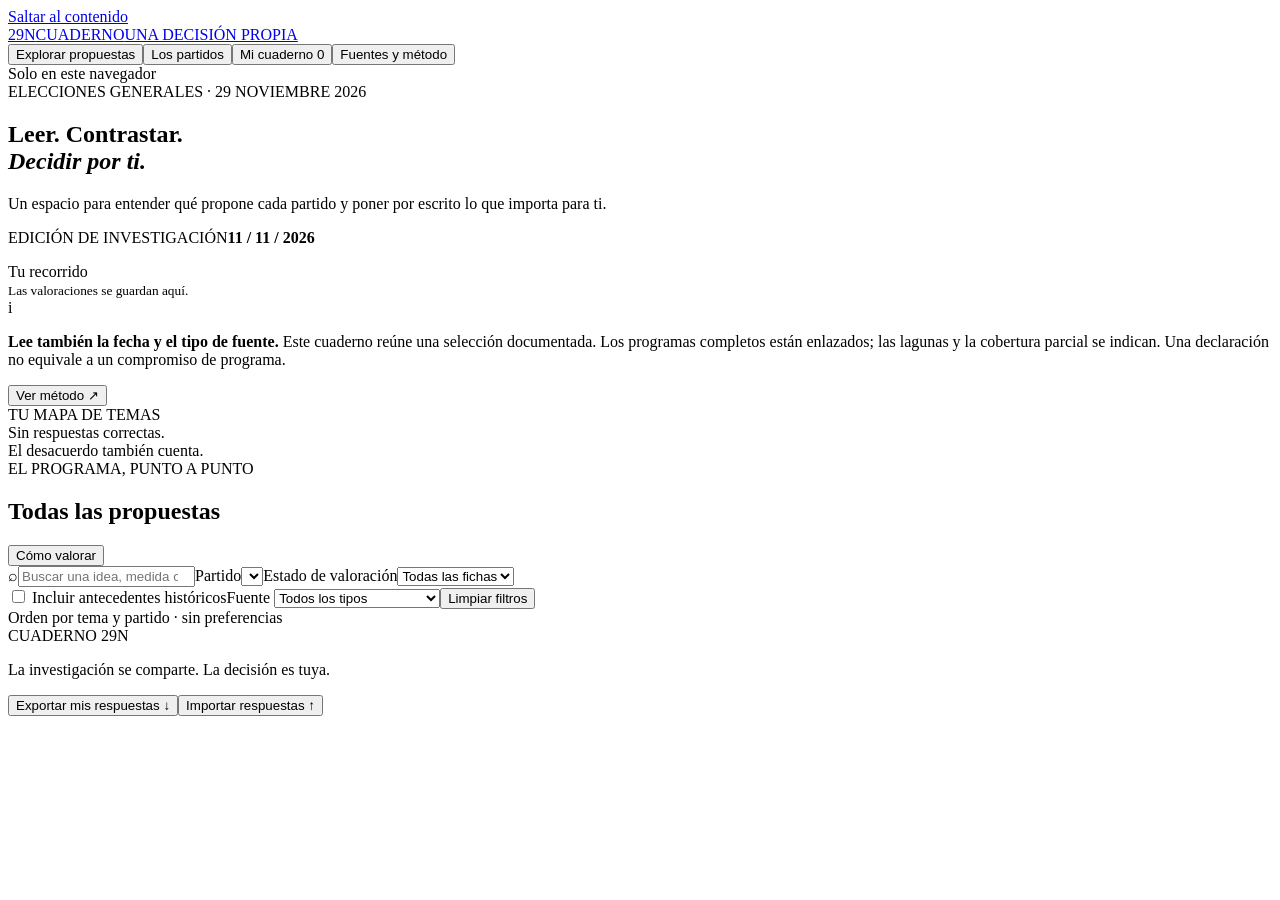
==== src/template.html @ b0acaef6 "Add source-backed Spanish election notebook" ====
<!doctype html>
<html lang="es">
<head>
<meta charset="utf-8">
<meta name="viewport" content="width=device-width,initial-scale=1">
<meta name="description" content="Cuaderno personal para leer, contrastar y valorar propuestas políticas. Fuentes, fechas y valoraciones locales.">
<title>Cuaderno 29N · Una decisión propia</title>
<style>__CSS__</style>
</head>
<body>
<a class="skip" href="#content">Saltar al contenido</a>
<header class="masthead">
 <a class="brand" href="#explorar" aria-label="Cuaderno 29N, inicio"><span class="brand-mark">29<span>N</span></span><span>CUADERNO<span class="brand-sub">UNA DECISIÓN PROPIA</span></span></a>
 <nav aria-label="Navegación principal"><button data-view="explorar" class="active">Explorar propuestas</button><button data-view="partidos">Los partidos</button><button data-view="balance">Mi cuaderno <span id="nav-count">0</span></button><button data-view="fuentes">Fuentes y método</button></nav>
 <span class="local-badge"><i></i> Solo en este navegador</span>
</header>
<main id="content" tabindex="-1">
 <section class="intro"><div><div class="eyebrow">ELECCIONES GENERALES · 29 NOVIEMBRE 2026</div><h1>Leer. Contrastar.<br><em>Decidir por ti.</em></h1><p>Un espacio para entender qué propone cada partido y poner por escrito lo que importa para ti.</p></div><div class="intro-side"><span class="edition">EDICIÓN DE INVESTIGACIÓN</span><strong>11 / 11 / 2026</strong><p id="dataset-stats"></p><div class="progress-caption"><span>Tu recorrido</span><span id="progress-text"></span></div><div class="progress-track"><div id="progress-bar"></div></div><small id="save-status" role="status">Las valoraciones se guardan aquí.</small></div></section>
 <div class="research-note"><span class="note-icon">i</span><p><strong>Lee también la fecha y el tipo de fuente.</strong> Este cuaderno reúne una selección documentada. Los programas completos están enlazados; las lagunas y la cobertura parcial se indican. Una declaración no equivale a un compromiso de programa.</p><button data-view="fuentes">Ver método <span aria-hidden="true">↗</span></button></div>
 <section id="view-explorar" class="view">
  <div class="workspace"><aside class="sidebar"><div class="eyebrow">TU MAPA DE TEMAS</div><div id="topic-list"></div><div class="sidebar-foot">Sin respuestas correctas.<br>El desacuerdo también cuenta.</div></aside><div class="reading">
   <div class="section-heading"><div><div class="eyebrow" id="section-kicker">EL PROGRAMA, PUNTO A PUNTO</div><h2 id="topic-heading">Todas las propuestas</h2></div><button class="quiet" id="help-button">Cómo valorar</button></div>
   <div class="filters"><label class="search"><span aria-hidden="true">⌕</span><input id="search" type="search" placeholder="Buscar una idea, medida o palabra…" aria-label="Buscar propuestas"></label><label><span class="sr-only">Partido</span><select id="party-filter"></select></label><label><span class="sr-only">Estado de valoración</span><select id="rating-filter"><option value="all">Todas las fichas</option><option value="unrated">Sin valorar</option><option value="rated">Valoradas</option><option value="essential">Imprescindibles</option><option value="notes">Con notas</option></select></label></div>
   <div class="filter-secondary"><label><input type="checkbox" id="history-filter"> Incluir antecedentes históricos</label><label><span>Fuente</span> <select id="kind-filter"><option value="all">Todos los tipos</option><option value="manifesto_2026">Programa 2026</option><option value="official_position">Posición oficial</option><option value="statement">Declaración</option><option value="record">Actuación documentada</option><option value="principle">Principios</option><option value="historical">Antecedente histórico</option></select></label><button id="clear-filters" class="text-button">Limpiar filtros</button></div>
   <div class="result-line"><span id="result-count" role="status"></span><span>Orden por tema y partido · sin preferencias</span></div><div id="policy-list"></div><div id="pagination" class="pagination"></div>
  </div></div>
 </section>
 <section id="view-partidos" class="view" hidden></section>
 <section id="view-balance" class="view" hidden></section>
 <section id="view-fuentes" class="view" hidden></section>
</main>
<footer><span>CUADERNO 29N</span><p>La investigación se comparte. La decisión es tuya.</p><button id="export-button">Exportar mis respuestas ↓</button><button id="import-button">Importar respuestas ↑</button><input type="file" id="import-file" accept="application/json,.json" hidden></footer>
<dialog id="help-dialog"><form method="dialog"><button class="dialog-close" aria-label="Cerrar">×</button><div class="eyebrow">CÓMO USAR TU CUADERNO</div><h2>Dos preguntas distintas.</h2><p><strong>¿Estás de acuerdo?</strong> Valora la propuesta de −2 (muy en desacuerdo) a +2 (muy de acuerdo). El 0 expresa neutralidad o una valoración mixta. «No sé» deja la ficha sin puntuar.</p><p><strong>¿Cuánto te importa?</strong> Elige de 1 a 5. Marca «Imprescindible» si quieres tenerla siempre presente, tanto a favor como en contra. Esa marca no cambia el cálculo.</p><p>Las notas te ayudan a recordar condiciones, dudas y motivos. Abre «Fuente y contexto» para consultar el original.</p><p class="muted">Tus respuestas se guardan en este navegador. Exporta una copia antes de cambiar de equipo, navegador o ubicación del archivo. El HTML compartido no contiene tus respuestas.</p><button class="primary">Empezar a leer</button></form></dialog>
<dialog id="import-dialog"><div class="eyebrow">RECUPERAR TU CUADERNO</div><h2>Revisar la importación</h2><p id="import-description"></p><p>Se combinarán las respuestas. Cuando una ficha ya tenga una valoración, prevalecerá la del archivo importado. Las demás se conservarán.</p><div class="dialog-actions"><button id="cancel-import">Cancelar</button><button id="confirm-import" class="primary">Importar y combinar</button></div></dialog>
<div id="toast" class="toast" role="status" aria-live="polite" hidden></div>
<script id="research-data" type="application/json">__DATA__</script>
<script>__CORE__</script>
<script>__APP__</script>
</body></html>
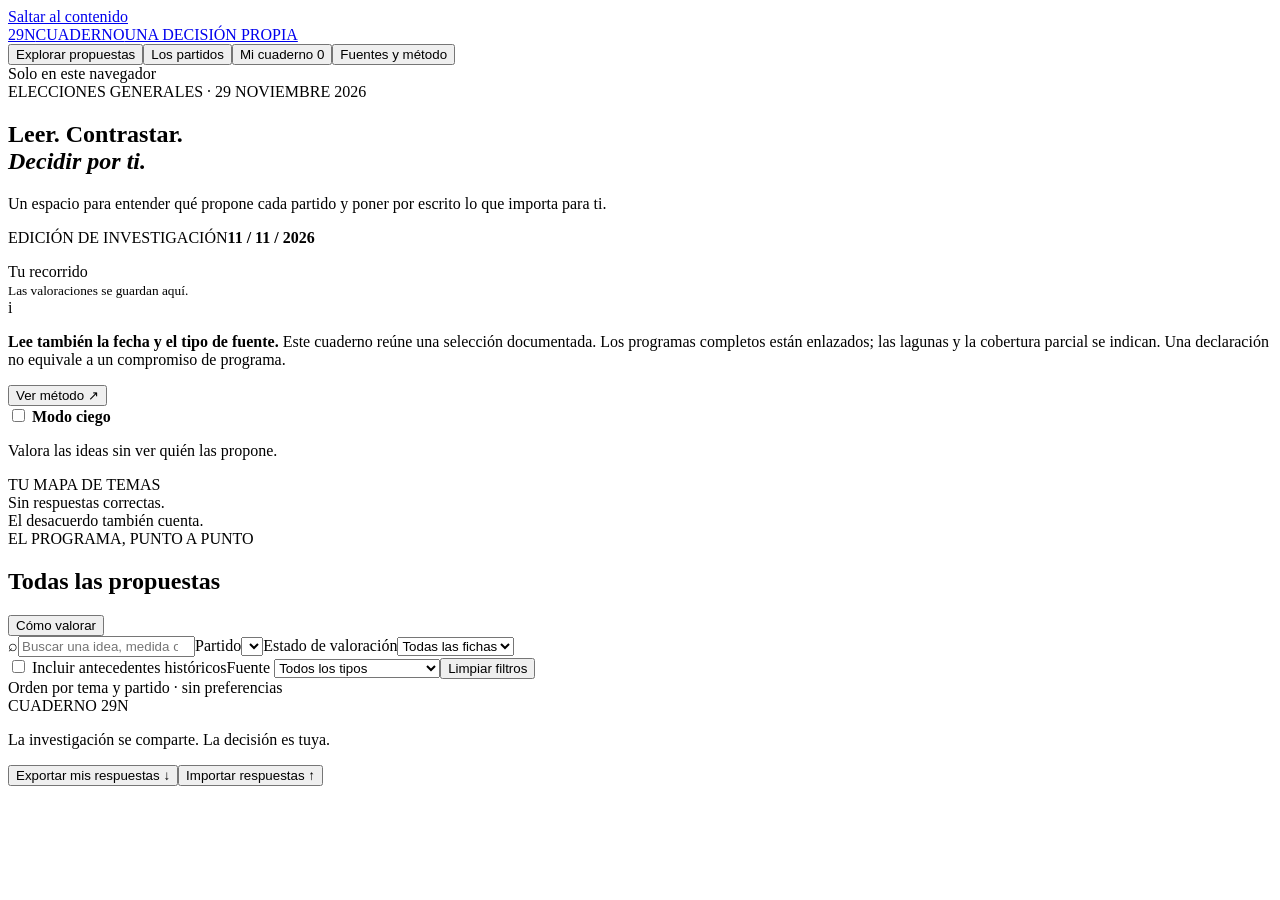
==== commit 88e3cedc: "Add blind mode with shuffled proposals and explicit party reveal" ====
--- a/src/template.html
+++ b/src/template.html
@@ -17,12 +17,13 @@
 <main id="content" tabindex="-1">
  <section class="intro"><div><div class="eyebrow">ELECCIONES GENERALES · 29 NOVIEMBRE 2026</div><h1>Leer. Contrastar.<br><em>Decidir por ti.</em></h1><p>Un espacio para entender qué propone cada partido y poner por escrito lo que importa para ti.</p></div><div class="intro-side"><span class="edition">EDICIÓN DE INVESTIGACIÓN</span><strong>11 / 11 / 2026</strong><p id="dataset-stats"></p><div class="progress-caption"><span>Tu recorrido</span><span id="progress-text"></span></div><div class="progress-track"><div id="progress-bar"></div></div><small id="save-status" role="status">Las valoraciones se guardan aquí.</small></div></section>
  <div class="research-note"><span class="note-icon">i</span><p><strong>Lee también la fecha y el tipo de fuente.</strong> Este cuaderno reúne una selección documentada. Los programas completos están enlazados; las lagunas y la cobertura parcial se indican. Una declaración no equivale a un compromiso de programa.</p><button data-view="fuentes">Ver método <span aria-hidden="true">↗</span></button></div>
+ <section class="blind-toolbar" aria-label="Modo de lectura"><label><input type="checkbox" id="blind-toggle"> <strong>Modo ciego</strong></label><p id="blind-description">Valora las ideas sin ver quién las propone.</p><button id="blind-reveal" hidden>Revelar partidos y ver mi balance</button></section>
  <section id="view-explorar" class="view">
   <div class="workspace"><aside class="sidebar"><div class="eyebrow">TU MAPA DE TEMAS</div><div id="topic-list"></div><div class="sidebar-foot">Sin respuestas correctas.<br>El desacuerdo también cuenta.</div></aside><div class="reading">
    <div class="section-heading"><div><div class="eyebrow" id="section-kicker">EL PROGRAMA, PUNTO A PUNTO</div><h2 id="topic-heading">Todas las propuestas</h2></div><button class="quiet" id="help-button">Cómo valorar</button></div>
    <div class="filters"><label class="search"><span aria-hidden="true">⌕</span><input id="search" type="search" placeholder="Buscar una idea, medida o palabra…" aria-label="Buscar propuestas"></label><label><span class="sr-only">Partido</span><select id="party-filter"></select></label><label><span class="sr-only">Estado de valoración</span><select id="rating-filter"><option value="all">Todas las fichas</option><option value="unrated">Sin valorar</option><option value="rated">Valoradas</option><option value="essential">Imprescindibles</option><option value="notes">Con notas</option></select></label></div>
    <div class="filter-secondary"><label><input type="checkbox" id="history-filter"> Incluir antecedentes históricos</label><label><span>Fuente</span> <select id="kind-filter"><option value="all">Todos los tipos</option><option value="manifesto_2026">Programa 2026</option><option value="official_position">Posición oficial</option><option value="statement">Declaración</option><option value="record">Actuación documentada</option><option value="principle">Principios</option><option value="historical">Antecedente histórico</option></select></label><button id="clear-filters" class="text-button">Limpiar filtros</button></div>
-   <div class="result-line"><span id="result-count" role="status"></span><span>Orden por tema y partido · sin preferencias</span></div><div id="policy-list"></div><div id="pagination" class="pagination"></div>
+   <div class="result-line"><span id="result-count" role="status"></span><span id="order-description">Orden por tema y partido · sin preferencias</span></div><div id="policy-list"></div><div id="pagination" class="pagination"></div>
   </div></div>
  </section>
  <section id="view-partidos" class="view" hidden></section>
@@ -35,5 +36,6 @@
 <div id="toast" class="toast" role="status" aria-live="polite" hidden></div>
 <script id="research-data" type="application/json">__DATA__</script>
 <script>__CORE__</script>
+<script>__BLIND__</script>
 <script>__APP__</script>
 </body></html>
